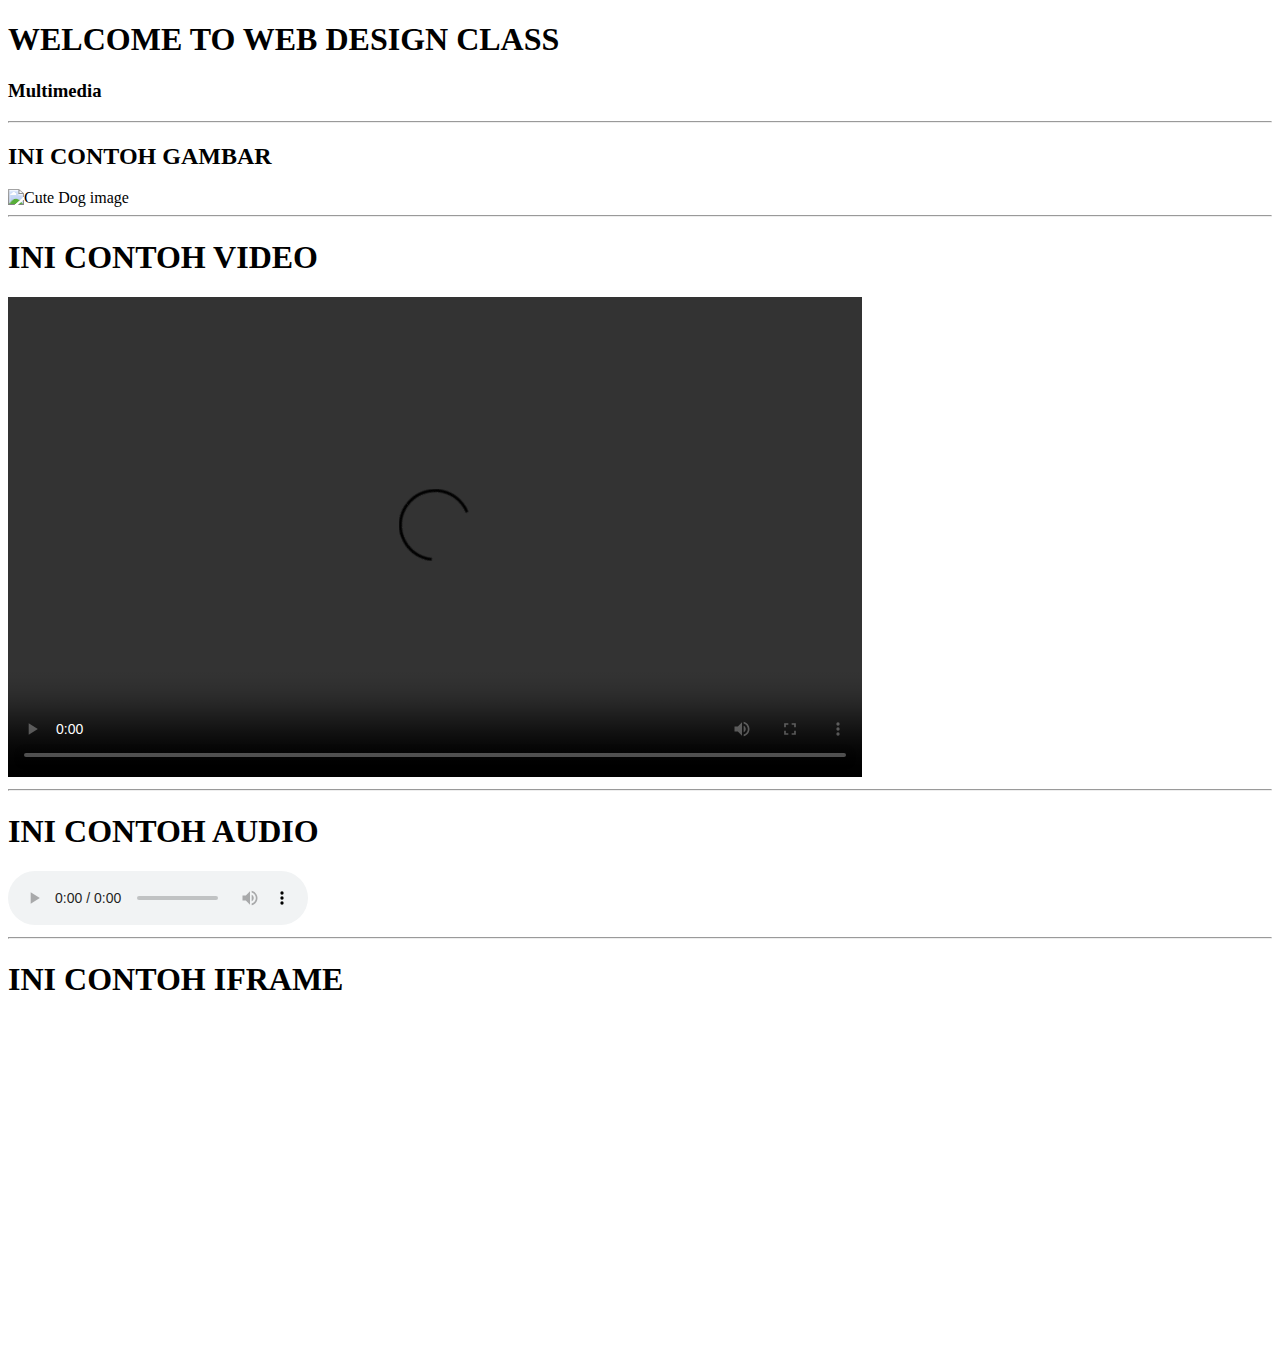
==== Latihan7/latihan7.html @ f409aee3 "HTML for Multimedia" ====
<!DOCTYPE html>
<html lang="en">
<head>
    <meta charset="UTF-8">
    <meta http-equiv="X-UA-Compatible" content="IE=edge">
    <meta name="viewport" content="width=device-width, initial-scale=1.0">
    <title>Web Design Multimedia</title>
</head>
<body>
    <h1>WELCOME TO WEB DESIGN CLASS</h1>    
    <h3>Multimedia</h3>

    <hr>

    <h2>INI CONTOH GAMBAR</h2>
    <img src="https://www.beano.com/wp-content/uploads/legacy/19308_iStock-610224694.jpg?resize=768%2C512&quality=76&strip=all" alt="Cute Dog image">
    <hr>
    <h1>INI CONTOH VIDEO</h1>
    <video width="854" height="480"autoplay controls>
        <source src="https://bit.ly/3j6rPni" type="video/mp4">
        <source src="https://bit.ly/3j6rPni" type="video/ogg">
        <source src="https://bit.ly/3j6rPni" type="webm">
    </video>

    <hr>
    <h1>INI CONTOH AUDIO</h1>
            <audio controls>
                <source src="https://bit.ly/2EbrKA4" type="audio/ogg" />
                <source src="https://bit.ly/2EbrKA4" type="audio/mp3" />
                <source src="https://bit.ly/2EbrKA4" type="audio/wav" />
                Your browser does not support the audio element.
              </audio>

              <hr>
    <h1>INI CONTOH IFRAME</h1>
              <iframe width="560" height="315" src="https://www.youtube.com/embed/bblWfmu__00" title="YouTube video player" frameborder="0" allow="accelerometer; autoplay; clipboard-write; encrypted-media; gyroscope; picture-in-picture" allowfullscreen></iframe>
</body>
</html>
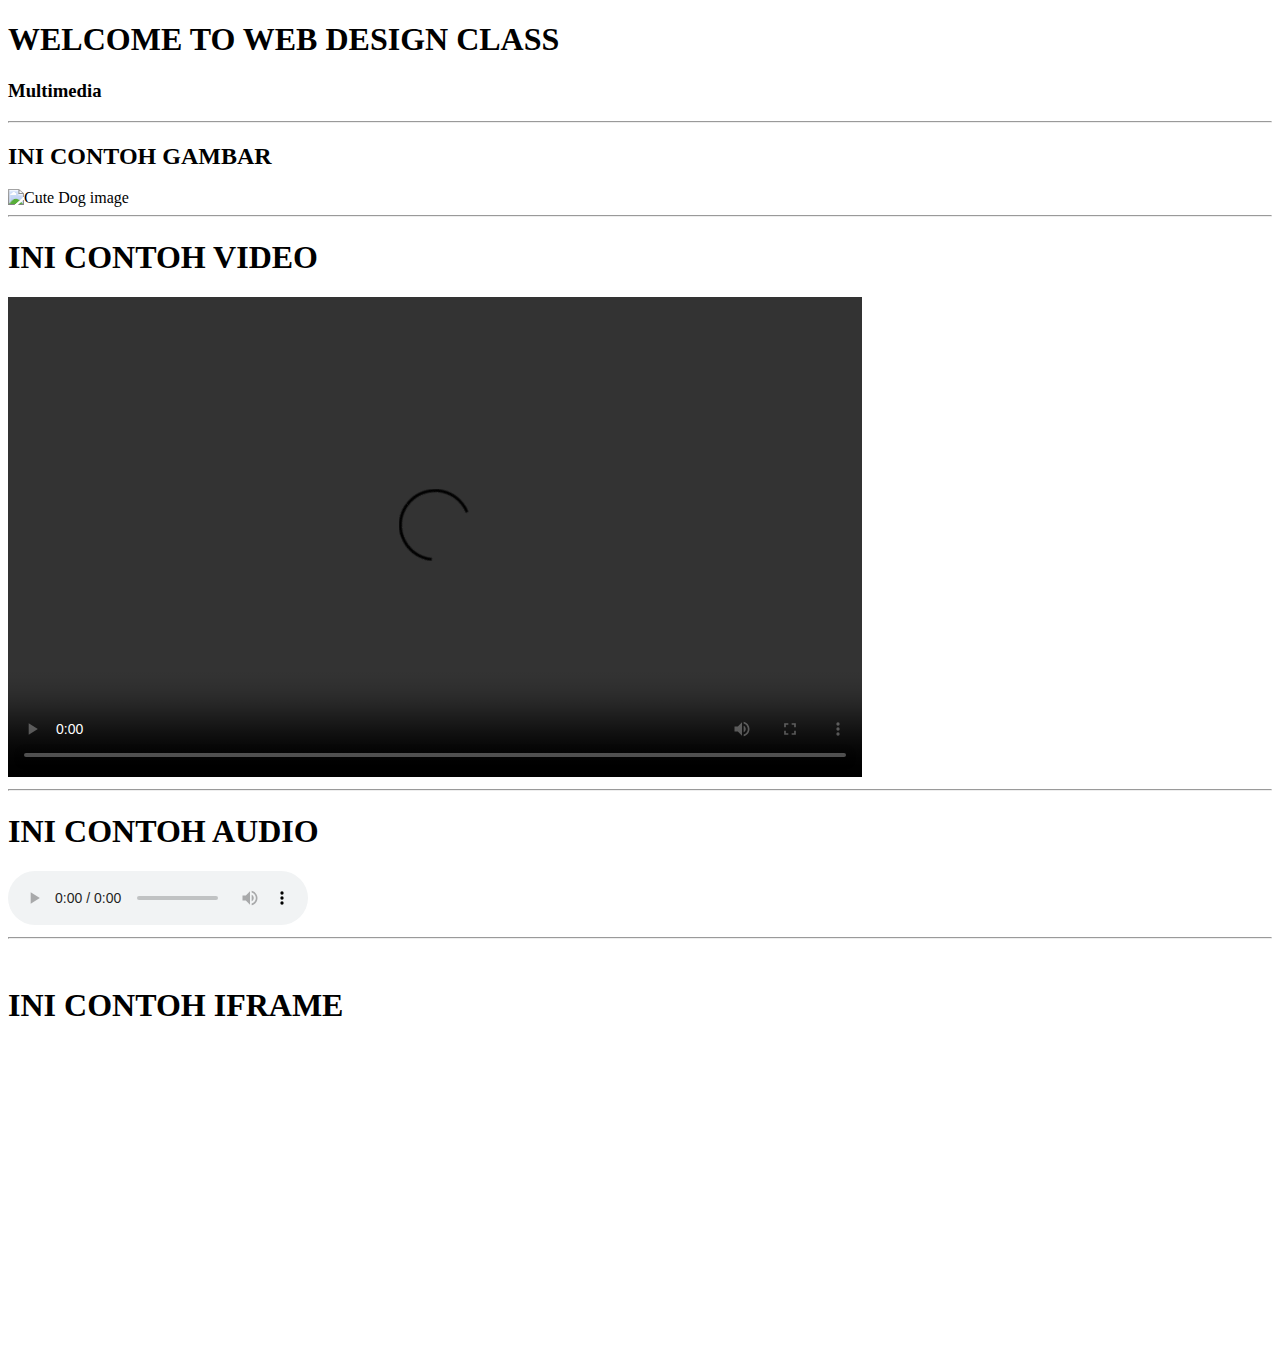
==== commit c85a9280: "make FORM using HTML" ====
--- a/Latihan7/latihan7.html
+++ b/Latihan7/latihan7.html
@@ -32,6 +32,7 @@
               </audio>
 
               <hr>
+              <br>
     <h1>INI CONTOH IFRAME</h1>
               <iframe width="560" height="315" src="https://www.youtube.com/embed/bblWfmu__00" title="YouTube video player" frameborder="0" allow="accelerometer; autoplay; clipboard-write; encrypted-media; gyroscope; picture-in-picture" allowfullscreen></iframe>
 </body>
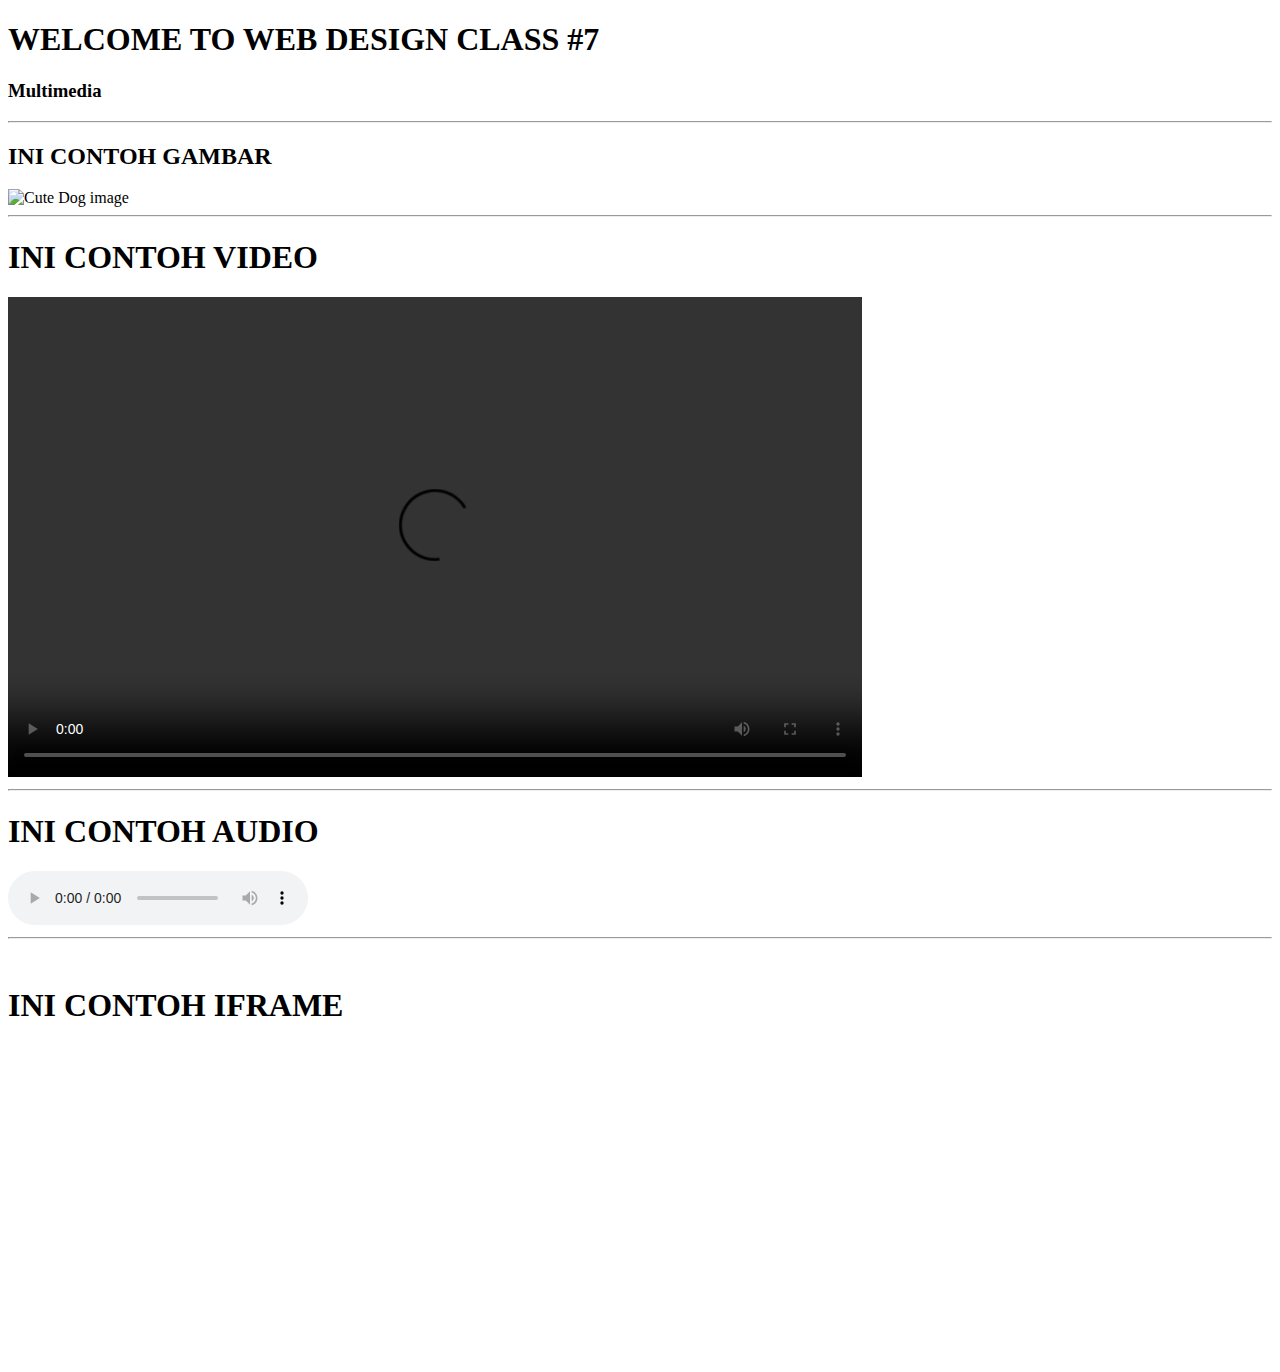
==== commit fd48cecb: "HTML Tag For Multimedia" ====
--- a/Latihan7/latihan7.html
+++ b/Latihan7/latihan7.html
@@ -7,7 +7,7 @@
     <title>Web Design Multimedia</title>
 </head>
 <body>
-    <h1>WELCOME TO WEB DESIGN CLASS</h1>    
+    <h1>WELCOME TO WEB DESIGN CLASS #7</h1>    
     <h3>Multimedia</h3>
 
     <hr>
